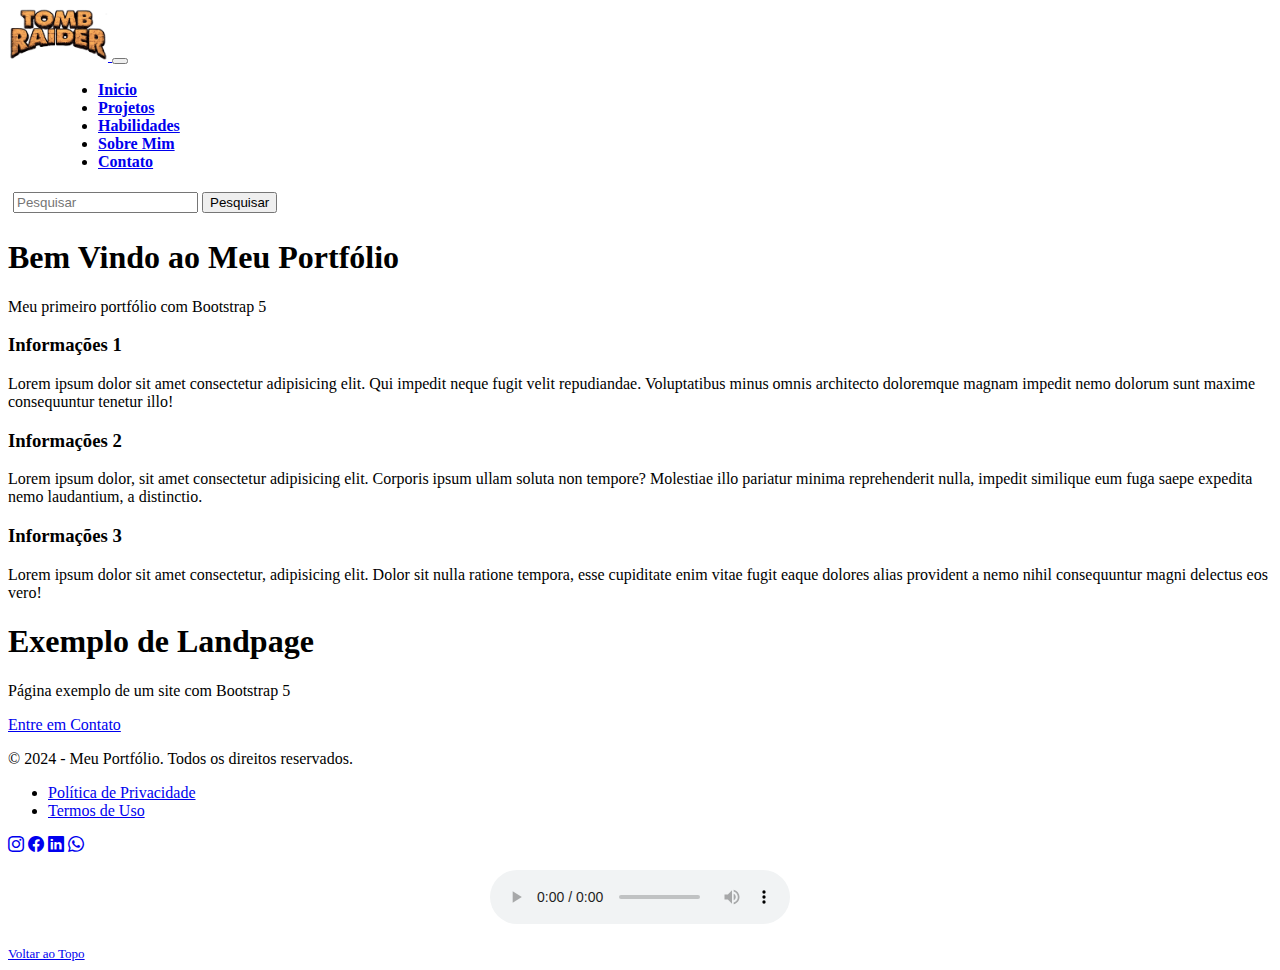
==== 1_index.html @ f3201562 "Atividade 03 - Bootstrap - Front End - LandPage" ====
<!doctype html>
<html lang="pt-br">
    <head>
        <title> Landpage Responsiva </title>
        <!-- Required meta tags -->
        <meta charset="utf-8" />
        <meta name="viewport" content="width=device-width, initial-scale=1, shrink-to-fit=no"/>

        <!-- Bootstrap CSS v5.2.1 -->
        <link
            href="https://cdn.jsdelivr.net/npm/bootstrap@5.3.2/dist/css/bootstrap.min.css"
            rel="stylesheet"
            integrity="sha384-T3c6CoIi6uLrA9TneNEoa7RxnatzjcDSCmG1MXxSR1GAsXEV/Dwwykc2MPK8M2HN"
            crossorigin="anonymous"
        />

        <link rel="stylesheet" href="https://cdn.jsdelivr.net/npm/bootstrap-icons@1.11.3/font/bootstrap-icons.min.css">
        <link rel="stylesheet" href="estilo.css">
    </head>

    <body>
        <a name = "topo"></a>

        <nav class="navbar navbar-expand-sm navbar-light bg-light">
            <div class="container">

                <a class="navbar-brand" href="1_index.html">
                    <img src="img/tombraiderlogo.webp" alt="logo" class="logo">
                </a>

                <button
                    class="navbar-toggler d-lg-none"
                    type="button"
                    data-bs-toggle="collapse"
                    data-bs-target="#collapsibleNavId"
                    aria-controls="collapsibleNavId"
                    aria-expanded="false"
                    aria-label="Toggle navigation"
                >
                    <span class="navbar-toggler-icon"></span>
                </button>

                <div class="collapse navbar-collapse" id="collapsibleNavId">
                    <ul class="navbar-nav me-auto mt-2 mt-lg-0">

                        <li class="nav-item">
                            <a class="nav-link active" href="1_index.html" aria-current="page"> Inicio </a>
                        </li>

                        <li class="nav-item">
                            <a class="nav-link" href="2_projetos.html"> Projetos </a>
                        </li>

                        <li class="nav-item">
                            <a class="nav-link" href="3_habilidades.html"> Habilidades </a>
                        </li>

                        <li class="nav-item">
                            <a class="nav-link" href="4_sobre.html"> Sobre Mim </a>
                        </li>

                        <li class="nav-item">
                            <a class="nav-link" href="5_contato.html"> Contato </a>
                        </li>
                    </ul>

                    <form class="d-flex my-2 my-lg-0">
                        <input class="form-control me-sm-2" type="text" placeholder="Pesquisar"/>
                        <button class="btn btn-outline-dark my-2 my-sm-0" type="submit"> 
                            Pesquisar 
                        </button>
                    </form>
                </div>
            </div>
        </nav>
        

        <header class="bg-info text-white text-center py-5">
            <div class="container">
                <h1> Bem Vindo ao Meu Portfólio </h1>
                <p class="lead"> Meu primeiro portfólio com Bootstrap 5 </p>
            </div>
        </header>

        <main>
            <section class="py-5">
                <div class="container">
                    <div class="row">
                        <div class="col-md-4">
                            <h3> Informações 1 </h3>
                            <p> 
                                Lorem ipsum dolor sit amet consectetur adipisicing elit. Qui impedit neque 
                                fugit velit repudiandae. Voluptatibus minus omnis architecto doloremque 
                                magnam impedit nemo dolorum sunt maxime consequuntur tenetur illo! 
                            </p>
                        </div>

                        <div class="col-md-4">
                            <h3> Informações 2 </h3>
                            <p> 
                                Lorem ipsum dolor, sit amet consectetur adipisicing elit. Corporis ipsum ullam 
                                soluta non tempore? Molestiae illo pariatur minima reprehenderit nulla, impedit 
                                similique eum fuga saepe expedita nemo laudantium, a distinctio.
                            </p>
                        </div>

                        <div class="col-md-4">
                            <h3> Informações 3 </h3>
                            <p> 
                                Lorem ipsum dolor sit amet consectetur, adipisicing elit. Dolor sit nulla ratione 
                                tempora, esse cupiditate enim vitae fugit eaque dolores alias provident a nemo 
                                nihil consequuntur magni delectus eos vero!
                            </p>
                        </div>
                    </div>
                </div>
            </section>

            <section class="bg-info-subtle text-center py-5">
                <div class="container">
                    <h1> Exemplo de Landpage </h1>
                    <p class="lead"> Página exemplo de um site com Bootstrap 5 </p>
                    <a href="#" class="btn btn-lg btn-outline-success"> Entre em Contato </a>
                </div>
            </section>
        </main>

        <footer class="bg-dark py-4 text-white text-center">

            <div class="container">

                <p> &copy; 2024 - Meu Portfólio. Todos os direitos reservados. </p>

                <ul class="list-inline">

                    <li class="list-inline-item">
                        <a href="6_privacidade.html" class="text-white-50"> Política de Privacidade </a>
                    </li>

                    <li class="list-inline-item">
                        <a href="7_uso.html" class="text-white-50"> Termos de Uso </a>
                    </li>
                </ul>

                <div class="social-icons mt-3">
                    <a href="https://www.instagram.com/maycon_croft/" class="text-white me-3"><i class="bi bi-instagram"></i></a>
                    <a href="https://www.facebook.com/maycon.croft" class="text-white me-3"><i class="bi bi-facebook"></i></a>
                    <a href="https://www.linkedin.com/in/maycon-moraes-431611306/" class="text-white me-3"><i class="bi bi-linkedin"></i></a>
                    <a href="#" class="text-white me-3"><i class="bi bi-whatsapp"></i></a>
                </div>

                <div class="mt-3">
                    <p align = "center">
                        <audio controls autoplay loop>
                            <source src = "audio/Tomb_Raider_ Anniversary.mp3" type = "audio/mp3"/>
                        </audio>
                    </p>
                </div>

                <div class="mt-2">
                    <a href = "#topo" title = "Voltar ao Topo"><font size = "2"> Voltar ao Topo </font></a>
                </div>
            </div>
        </footer>

        <!-- Bootstrap JavaScript Libraries -->
        <script
            src="https://cdn.jsdelivr.net/npm/@popperjs/core@2.11.8/dist/umd/popper.min.js"
            integrity="sha384-I7E8VVD/ismYTF4hNIPjVp/Zjvgyol6VFvRkX/vR+Vc4jQkC+hVqc2pM8ODewa9r"
            crossorigin="anonymous"
        ></script>

        <script
            src="https://cdn.jsdelivr.net/npm/bootstrap@5.3.2/dist/js/bootstrap.min.js"
            integrity="sha384-BBtl+eGJRgqQAUMxJ7pMwbEyER4l1g+O15P+16Ep7Q9Q+zqX6gSbd85u4mG4QzX+"
            crossorigin="anonymous"
        ></script>

        <script src="site_script.js"></script>
    </body>
</html>
---- estilo.css ----
.logo {
    max-width: 100px;
}

header {
    background-size: cover;
    background-repeat: no-repeat;
    background-position: center;
    animation-name: slide;
    animation-duration: 10s;
    animation-iteration-count: infinite;
    animation-direction: alternate;
}

@keyframes slide {
    0% {background-image: url("img/Universe-Astronomy-Art-Concept.jpg");}
    25% {background-image: url("img/download.webp");}
    50% {background-image: url("img/pexels-jplenio-3262249.jpg");}
    75% {background-image: url("img/pexels-felixmittermeier-957010.jpg");}
    100% {background-image: url("img/pexels-pixabay-207529.jpg");}
}

.nav-item {
    margin-left: 50px;
}

.nav-link {
    font-weight: bolder;
}
.nav-link:hover {
    color:#001199;
}

form {
    padding: 5px;
}

form label {
    font-weight: bolder;
}

form input:hover, select:hover, textarea:hover {
    background-color: rgba(223, 219, 219, 0.6);
}

form textarea {
    resize: none;
}
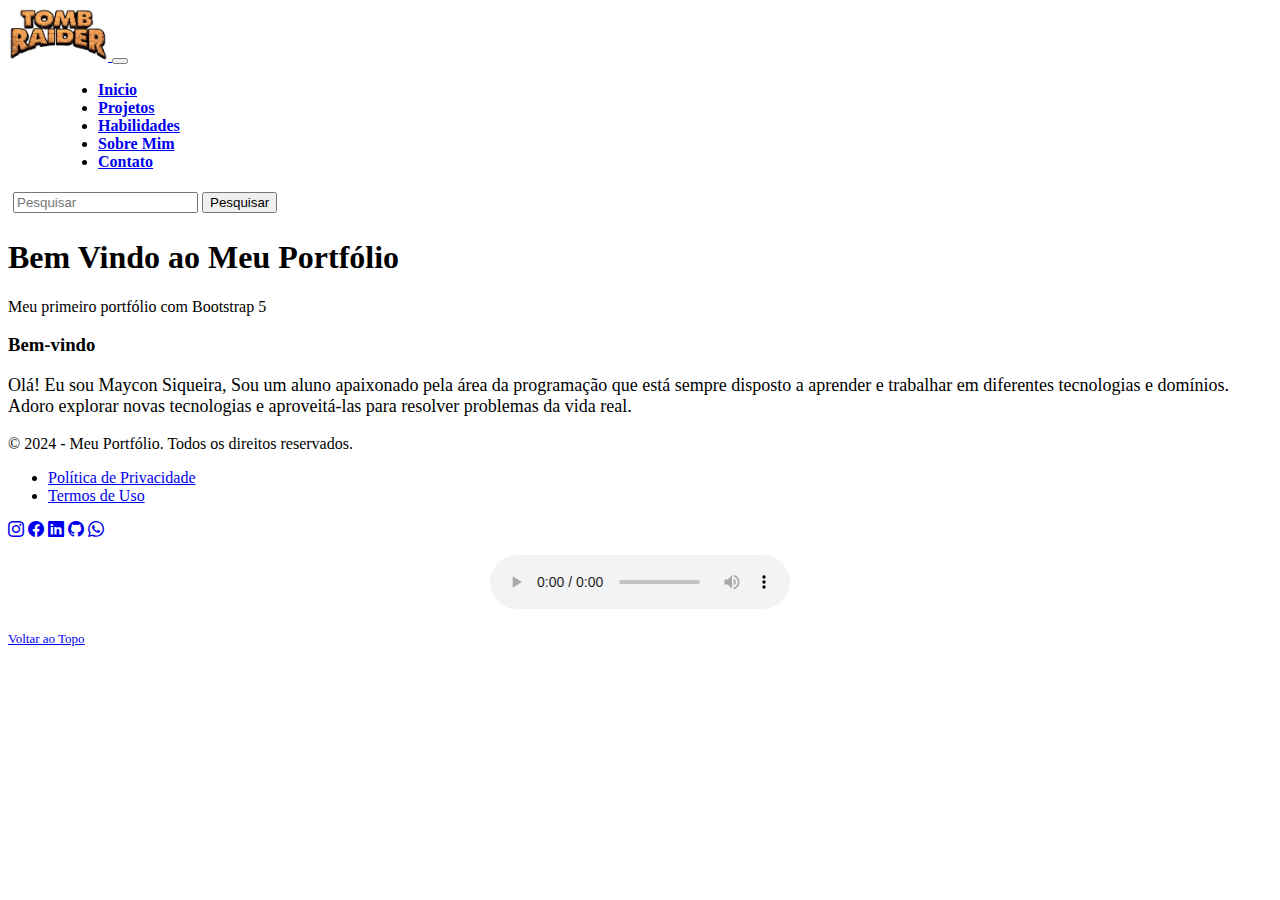
==== commit 4a21e89c: "Atividade 03 - Bootstrap - Front End - LandPage." ====
--- a/1_index.html
+++ b/1_index.html
@@ -86,41 +86,18 @@
             <section class="py-5">
                 <div class="container">
                     <div class="row">
-                        <div class="col-md-4">
-                            <h3> Informações 1 </h3>
-                            <p> 
-                                Lorem ipsum dolor sit amet consectetur adipisicing elit. Qui impedit neque 
-                                fugit velit repudiandae. Voluptatibus minus omnis architecto doloremque 
-                                magnam impedit nemo dolorum sunt maxime consequuntur tenetur illo! 
-                            </p>
-                        </div>
-
-                        <div class="col-md-4">
-                            <h3> Informações 2 </h3>
-                            <p> 
-                                Lorem ipsum dolor, sit amet consectetur adipisicing elit. Corporis ipsum ullam 
-                                soluta non tempore? Molestiae illo pariatur minima reprehenderit nulla, impedit 
-                                similique eum fuga saepe expedita nemo laudantium, a distinctio.
-                            </p>
-                        </div>
-
-                        <div class="col-md-4">
-                            <h3> Informações 3 </h3>
-                            <p> 
-                                Lorem ipsum dolor sit amet consectetur, adipisicing elit. Dolor sit nulla ratione 
-                                tempora, esse cupiditate enim vitae fugit eaque dolores alias provident a nemo 
-                                nihil consequuntur magni delectus eos vero!
-                            </p>
+                        <div class="col-md-6">
+                            <h3> Bem-vindo </h3>
+                            <font size="4">
+                                <p> 
+                                    Olá! Eu sou Maycon Siqueira, Sou um aluno apaixonado pela área da programação que está sempre disposto 
+                                    a aprender e trabalhar em diferentes tecnologias e domínios. Adoro explorar novas tecnologias e aproveitá-las 
+                                    para resolver problemas da vida real.
+                                </p>
+                            </font>
+                            
                         </div>
                     </div>
-                </div>
-            </section>
-
-            <section class="bg-info-subtle text-center py-5">
-                <div class="container">
-                    <h1> Exemplo de Landpage </h1>
-                    <p class="lead"> Página exemplo de um site com Bootstrap 5 </p>
-                    <a href="#" class="btn btn-lg btn-outline-success"> Entre em Contato </a>
                 </div>
             </section>
         </main>
@@ -146,6 +123,7 @@
                     <a href="https://www.instagram.com/maycon_croft/" class="text-white me-3"><i class="bi bi-instagram"></i></a>
                     <a href="https://www.facebook.com/maycon.croft" class="text-white me-3"><i class="bi bi-facebook"></i></a>
                     <a href="https://www.linkedin.com/in/maycon-moraes-431611306/" class="text-white me-3"><i class="bi bi-linkedin"></i></a>
+                    <a href="https://github.com/MaysCroft" class="text-white me-3"><i class="bi bi-github"></i></a>
                     <a href="#" class="text-white me-3"><i class="bi bi-whatsapp"></i></a>
                 </div>
 
